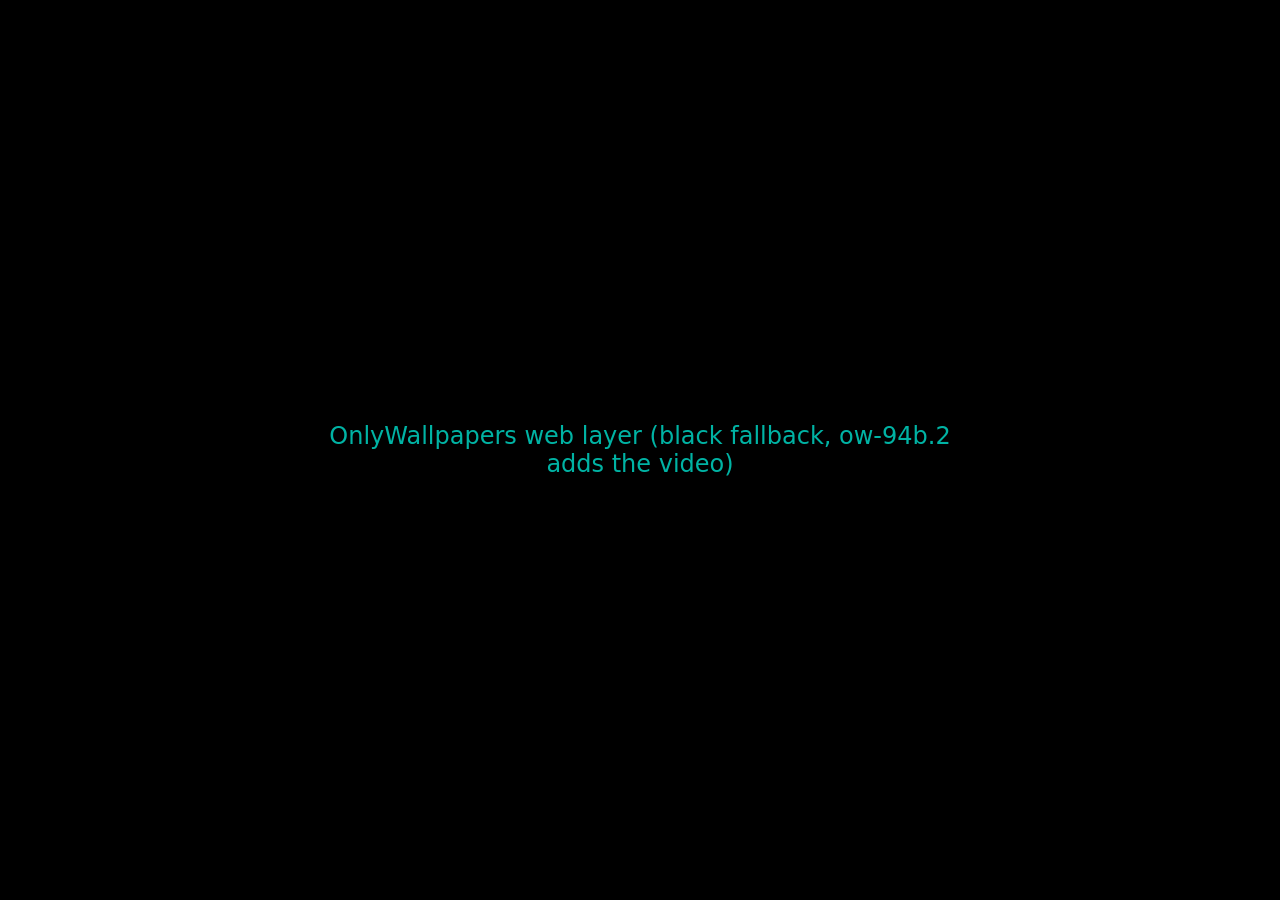
==== Sources/OnlyWallpapers/web/index.html @ c2c3a24a "feat(web): add WebWallpaperView, fill WallpaperWindow with a WKWebView (ow-94b.1) WebWallpaperView i" ====
<!-- TEMPORARY stub for ow-94b.1. Replace this ENTIRELY in ow-94b.2 with the looping-video page (black fallback until the video loads). -->
<!DOCTYPE html>
<html>
<head>
<meta charset="utf-8">
<style>
html {
    color-scheme: only light;
}
html, body {
    margin: 0;
    width: 100%;
    height: 100%;
    background: #000;
}
#label {
    font-family: system-ui, sans-serif;
    font-size: 1.5rem;
    color: #00b3a4;
    text-align: center;
    position: fixed;
    top: 50%;
    left: 50%;
    transform: translate(-50%, -50%);
    pointer-events: none;
}
</style>
</head>
<body>
<span id="label">OnlyWallpapers web layer (black fallback, ow-94b.2 adds the video)</span>
</body>
</html>
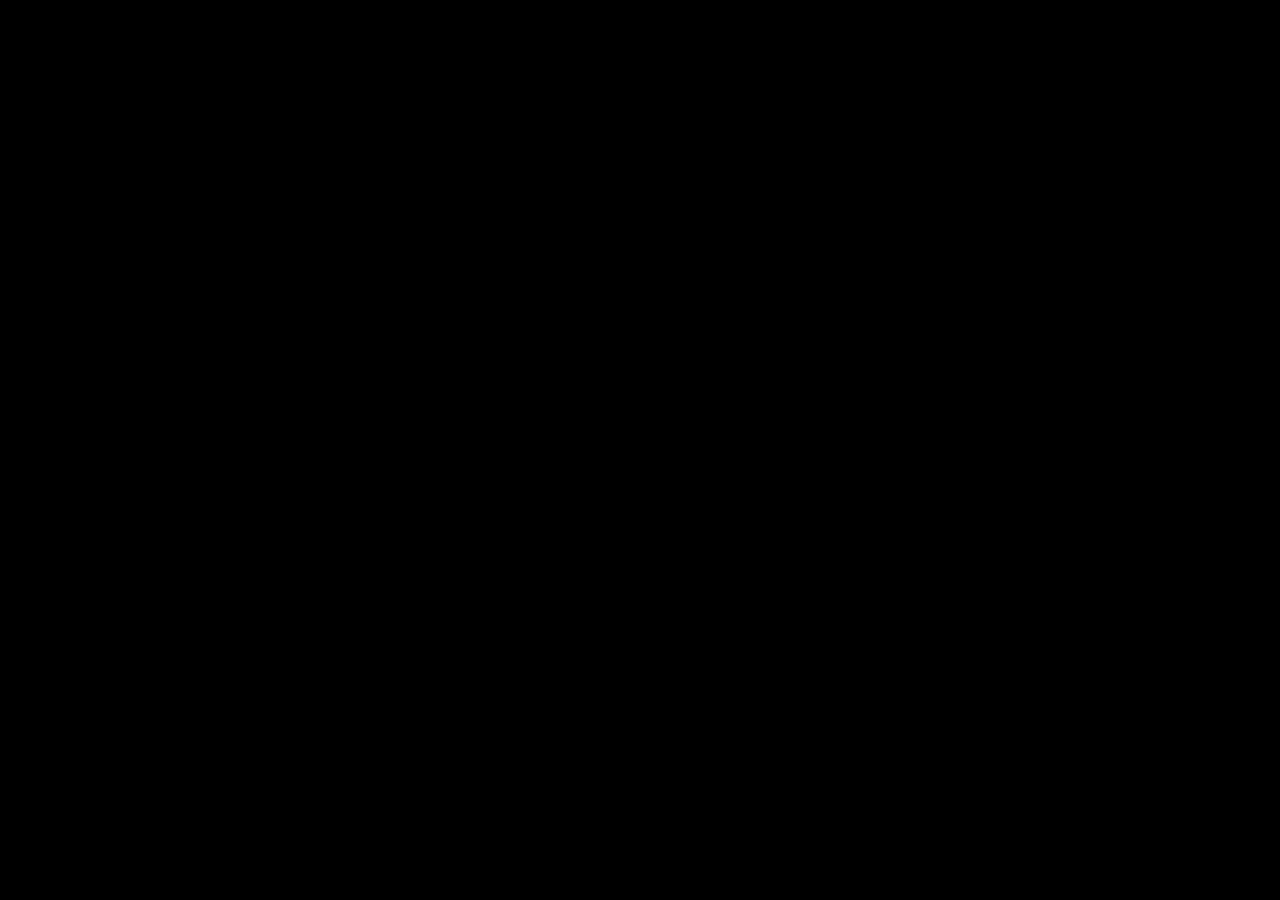
==== commit 23419c98: "feat(web): real looping video page, autoplay + native playback gate (ow-94b.2) Replace the stub with" ====
--- a/Sources/OnlyWallpapers/web/index.html
+++ b/Sources/OnlyWallpapers/web/index.html
@@ -1,32 +1,16 @@
-<!-- TEMPORARY stub for ow-94b.1. Replace this ENTIRELY in ow-94b.2 with the looping-video page (black fallback until the video loads). -->
 <!DOCTYPE html>
 <html>
 <head>
 <meta charset="utf-8">
-<style>
-html {
-    color-scheme: only light;
-}
-html, body {
-    margin: 0;
-    width: 100%;
-    height: 100%;
-    background: #000;
-}
-#label {
-    font-family: system-ui, sans-serif;
-    font-size: 1.5rem;
-    color: #00b3a4;
-    text-align: center;
-    position: fixed;
-    top: 50%;
-    left: 50%;
-    transform: translate(-50%, -50%);
-    pointer-events: none;
-}
-</style>
+<link rel="stylesheet" href="style.css">
 </head>
 <body>
-<span id="label">OnlyWallpapers web layer (black fallback, ow-94b.2 adds the video)</span>
+<div id="stage">
+  <video id="bg" muted playsinline autoplay loop preload="auto" disablepictureinpicture disableremoteplayback aria-hidden="true" tabindex="-1">
+    <source src="assets/bg.mp4" type="video/mp4">
+  </video>
+  <canvas id="overlay" aria-hidden="true"></canvas>
+</div>
+<script src="wallpaper.js"></script>
 </body>
 </html>
--- a/Sources/OnlyWallpapers/web/style.css
+++ b/Sources/OnlyWallpapers/web/style.css
@@ -0,0 +1,6 @@
+html { color-scheme: only light; }
+html, body, #stage { width:100%; height:100%; margin:0; overflow:hidden; background:#000; }
+#stage { position:fixed; inset:0; }
+#bg, #overlay { position:absolute; inset:0; display:block; width:100%; height:100%; }
+#bg { z-index:0; object-fit:cover; object-position:center; filter: brightness(1.01); }
+#overlay { z-index:1; pointer-events:none; }
